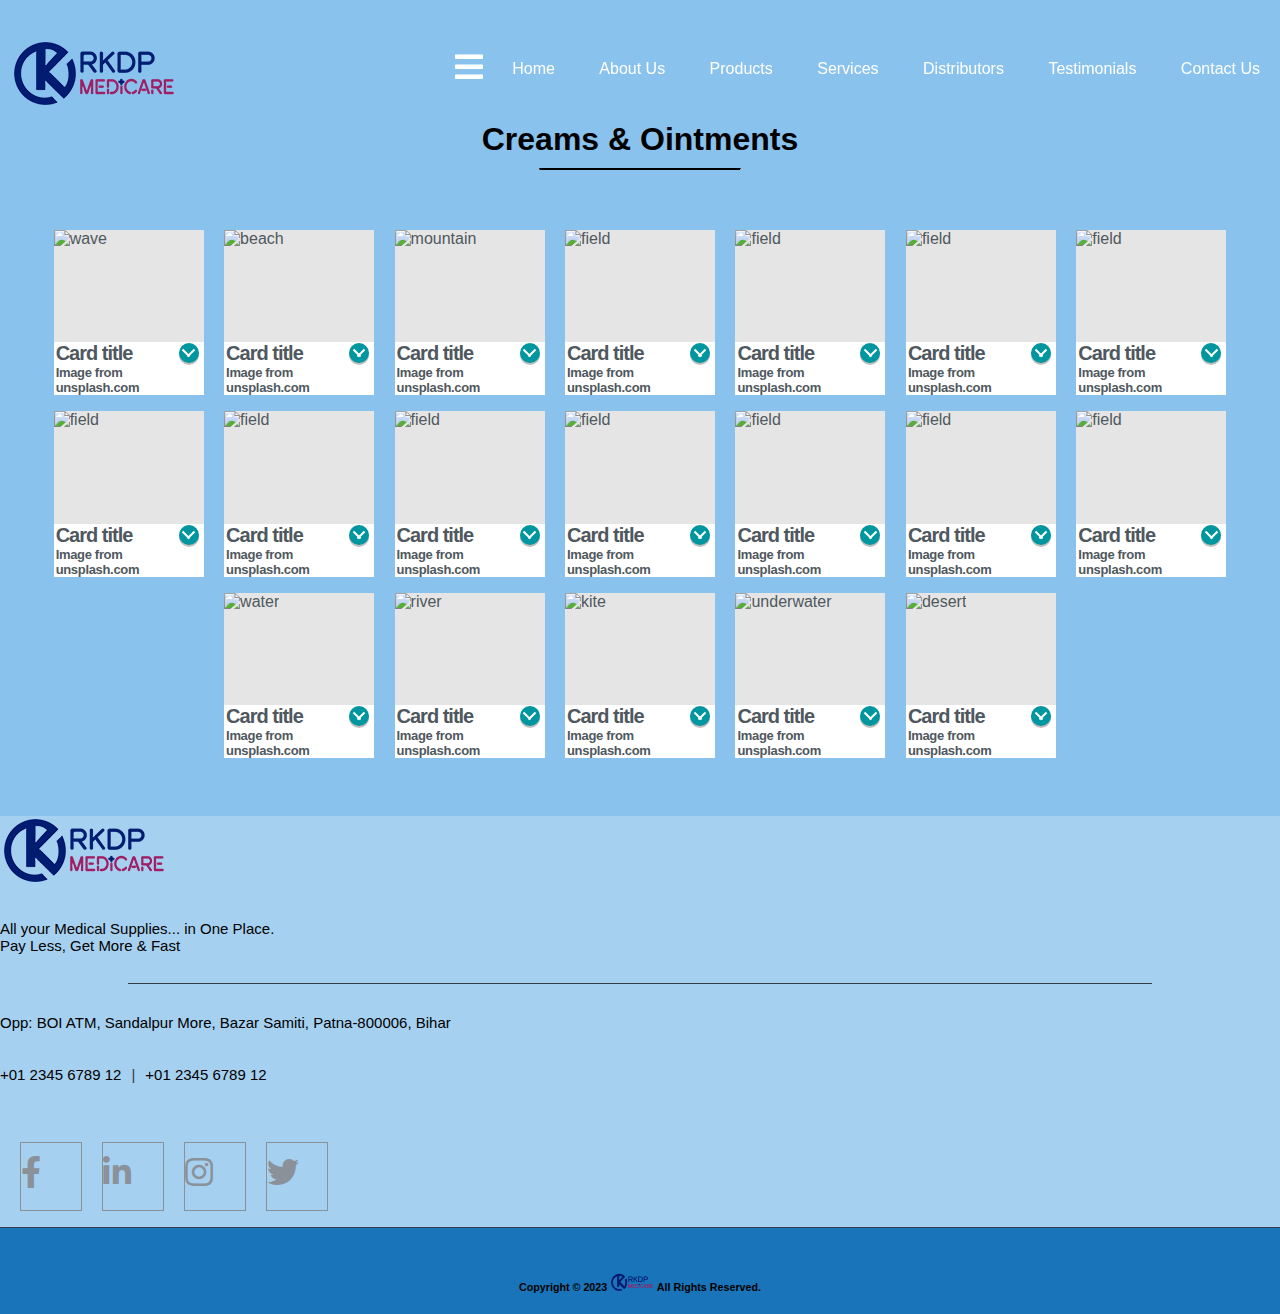
==== Creams&Ointments.html @ 4defd69e "Add files via upload" ====
<!DOCTYPE html>
<html lang="en">

<head>
    <meta charset="UTF-8">
    <meta http-equiv="X-UA-Compatible" content="IE=edge">
    <meta name="viewport" content="width=device-width, initial-scale=1.0">

    <link rel="shortcut icon" href="images/LOGO1.png" type="image/x-icon">
    <title>RKDP MediCare</title>
    <!-- for fontawesome icons -->
    <link rel="stylesheet" href="https://cdnjs.cloudflare.com/ajax/libs/font-awesome/5.15.4/css/all.min.css" />
    <!-- for bootstrap  -->
    <link href="https://cdn.jsdelivr.net/npm/bootstrap@5.0.2/dist/css/bootstrap.min.css" rel="stylesheet"
        integrity="sha384-EVSTQN3/azprG1Anm3QDgpJLIm9Nao0Yz1ztcQTwFspd3yD65VohhpuuCOmLASjC" crossorigin="anonymous">
    <script src="https://code.jquery.com/jquery-3.3.1.js"></script>
    <!-- main files  -->
    <link rel="stylesheet" href="css/style.css">
    <link rel="stylesheet" href="css/tab.css">
</head>

<body>

    <nav>
        <div class="social">
            <div>
                <!-- <ul class="social-icons">
                                    <a href="">
                                        <li><img src="icons/facebook.png" alt="facebook" srcset="" class="icon-size"></li>
                                    </a>
                                    <a href="">
                                        <li><img src="icons/linkedin.png" alt="linkedin" srcset="" class="icon-size"></li>
                                    </a>
                                    <a href="">
                                        <li><img src="icons/instagram.png" alt="instagram" srcset="" class="icon-size"></li>
                                    </a>
                                    <a href="">
                                        <li><img src="icons/twitter.png" alt="twitter" srcset="" class="icon-size"></li>
                                    </a>
                                    <a href="mailto:rohitkumarah369@gmail.com">
                                        <li><img src="icons/mail.png" alt="mail" srcset="" class="icon-size">
                                            <span> contact@mysite.com</span>
                                        </li>
                                    </a>
                                </ul> -->
            </div>

        </div>
        <div class="menu-icon">
            <!-- <span class="search-sys-mb"><input type="search" id="search-medicine-2" name="search-medicine"
                                    class="form-control search-text" placeholder="Search for meds" autocomplete="off" style="display: inline;
            " spellcheck="false"></span> -->
            <i class="fa fa-bars fa-2x ham"></i>
        </div>
        <div class="logo">
            <img src="images/logo.png">
        </div>
        <div>
            <ul class="social-icons update-si">

                <li class="nav-hide nav-home ham-drop formb">
                    <div class="dropdown">
                        <i class="fa fa-bars fa-2x"></i>
                        <div class="dropdown-content">
                            <a href="#">Health & Medical</a>
                            <a href="#">Chemicals</a>
                            <a href="#">Baby Care</a>
                            <a href="#">Packaging & Printing</a>
                            <a href="#">Hospital Furniture</a>
                            <a href="#">Seeds & Saplings</a>
                            <a href="#">See All Categories <span style="margin-left: 80px;">
                                    <strong>></strong></span> </a>
                        </div>
                    </div>
                </li>
                <!-- <a href="">
                                    <li><img src="icons/search-interface-symbol.png" alt="search" class="icon-size">
                                    </li>
                                </a>
                                <a href="">
                                    <li><img src="icons/heart.png" alt="search" class="icon-size"></li>
                                </a>
                                <a href="">
                                    <li><img src="icons/user.png" alt="search" class="icon-size"></li>
                                </a>
                                <a href="">
                                    <li><span>Log In</span></li>
                                </a>
                                <a href="">
                                    <li><span>Sign Up</span></li> -->
                </a>
            </ul>
        </div>
        <div class="menu">
            <ul class="navbar-item">

                <li class="nav-hide nav-home ham-drop forlg" style="line-height: 30px;">
                    <div class="dropdown">
                        <i class="fa fa-bars fa-2x"></i>
                        <div class="dropdown-content">
                            <a href="#">Health & Medical</a>
                            <a href="#">Chemicals</a>
                            <a href="#">Baby Care</a>
                            <a href="#">Packaging & Printing</a>
                            <a href="#">Hospital Furniture</a>
                            <a href="#">Seeds & Saplings</a>
                            <a href="#">See All Categories <span style="margin-left: 80px;">
                                    <strong>></strong></span> </a>
                        </div>
                    </div>
                </li>
                <li><a href="index.html">Home</a></li>
                <li><a href="index.html#about">About Us</a></li>
                <li><a href="index.html#Categories">Products</a></li>
                <li><a href="index.html#service-content1">Services</a></li>
                <li><a href="index.html#distributer-section">Distributors</a></li>
                <li><a href="index.html#testim">Testimonials</a></li>
                <li><a href="index.html#contact">Contact Us</a></li>
            </ul>
        </div>
    </nav>
    <h1 class="headbar" style="font-weight: 600;">Creams & Ointments
        <hr>
    </h1>
    <section>
        <div class="cards">

            <div class="card">
                <div class="card__image-holder">
                    <img class="card__image" src="https://source.unsplash.com/300x225/?wave" alt="wave" />
                </div>
                <div class="card-title">
                    <a href="#" class="toggle-info btn">
                        <span class="left"></span>
                        <span class="right"></span>
                    </a>
                    <h2>
                        Card title
                        <small>Image from unsplash.com</small>
                    </h2>
                </div>
                <div class="card-flap flap1">
                    <div class="card-description">
                        This grid is an attempt to make something nice that works on touch devices. Ignoring hover
                        states when
                        they're not available etc.
                    </div>
                    <div class="card-flap flap2">
                        <div class="card-actions">
                            <a href="#" class="btn">Read more</a>
                        </div>
                    </div>
                </div>
            </div>

            <div class="card">
                <div class="card__image-holder">
                    <img class="card__image" src="https://source.unsplash.com/300x225/?beach" alt="beach" />
                </div>
                <div class="card-title">
                    <a href="#" class="toggle-info btn">
                        <span class="left"></span>
                        <span class="right"></span>
                    </a>
                    <h2>
                        Card title
                        <small>Image from unsplash.com</small>
                    </h2>
                </div>
                <div class="card-flap flap1">
                    <div class="card-description">
                        This grid is an attempt to make something nice that works on touch devices. Ignoring hover
                        states when
                        they're not available etc.
                    </div>
                    <div class="card-flap flap2">
                        <div class="card-actions">
                            <a href="#" class="btn">Read more</a>
                        </div>
                    </div>
                </div>
            </div>

            <div class="card">
                <div class="card__image-holder">
                    <img class="card__image" src="https://source.unsplash.com/300x225/?mountain" alt="mountain" />
                </div>
                <div class="card-title">
                    <a href="#" class="toggle-info btn">
                        <span class="left"></span>
                        <span class="right"></span>
                    </a>
                    <h2>
                        Card title
                        <small>Image from unsplash.com</small>
                    </h2>
                </div>
                <div class="card-flap flap1">
                    <div class="card-description">
                        This grid is an attempt to make something nice that works on touch devices. Ignoring hover
                        states when
                        they're not available etc.
                    </div>
                    <div class="card-flap flap2">
                        <div class="card-actions">
                            <a href="#" class="btn">Read more</a>
                        </div>
                    </div>
                </div>
            </div>
            <div class="card">
                <div class="card__image-holder">
                    <img class="card__image" src="https://source.unsplash.com/300x225/?field" alt="field" />
                </div>
                <div class="card-title">
                    <a href="#" class="toggle-info btn">
                        <span class="left"></span>
                        <span class="right"></span>
                    </a>
                    <h2>
                        Card title
                        <small>Image from unsplash.com</small>
                    </h2>
                </div>
                <div class="card-flap flap1">
                    <div class="card-description">
                        This grid is an attempt to make something nice that works on touch devices. Ignoring hover
                        states when
                        they're not available etc.
                    </div>
                    <div class="card-flap flap2">
                        <div class="card-actions">
                            <a href="#" class="btn">Read more</a>
                        </div>
                    </div>
                </div>
            </div>
            <div class="card">
                <div class="card__image-holder">
                    <img class="card__image" src="https://source.unsplash.com/300x225/?field" alt="field" />
                </div>
                <div class="card-title">
                    <a href="#" class="toggle-info btn">
                        <span class="left"></span>
                        <span class="right"></span>
                    </a>
                    <h2>
                        Card title
                        <small>Image from unsplash.com</small>
                    </h2>
                </div>
                <div class="card-flap flap1">
                    <div class="card-description">
                        This grid is an attempt to make something nice that works on touch devices. Ignoring hover
                        states when
                        they're not available etc.
                    </div>
                    <div class="card-flap flap2">
                        <div class="card-actions">
                            <a href="#" class="btn">Read more</a>
                        </div>
                    </div>
                </div>
            </div>
            <div class="card">
                <div class="card__image-holder">
                    <img class="card__image" src="https://source.unsplash.com/300x225/?field" alt="field" />
                </div>
                <div class="card-title">
                    <a href="#" class="toggle-info btn">
                        <span class="left"></span>
                        <span class="right"></span>
                    </a>
                    <h2>
                        Card title
                        <small>Image from unsplash.com</small>
                    </h2>
                </div>
                <div class="card-flap flap1">
                    <div class="card-description">
                        This grid is an attempt to make something nice that works on touch devices. Ignoring hover
                        states when
                        they're not available etc.
                    </div>
                    <div class="card-flap flap2">
                        <div class="card-actions">
                            <a href="#" class="btn">Read more</a>
                        </div>
                    </div>
                </div>
            </div>
            <div class="card">
                <div class="card__image-holder">
                    <img class="card__image" src="https://source.unsplash.com/300x225/?field" alt="field" />
                </div>
                <div class="card-title">
                    <a href="#" class="toggle-info btn">
                        <span class="left"></span>
                        <span class="right"></span>
                    </a>
                    <h2>
                        Card title
                        <small>Image from unsplash.com</small>
                    </h2>
                </div>
                <div class="card-flap flap1">
                    <div class="card-description">
                        This grid is an attempt to make something nice that works on touch devices. Ignoring hover
                        states when
                        they're not available etc.
                    </div>
                    <div class="card-flap flap2">
                        <div class="card-actions">
                            <a href="#" class="btn">Read more</a>
                        </div>
                    </div>
                </div>
            </div>
            <div class="card">
                <div class="card__image-holder">
                    <img class="card__image" src="https://source.unsplash.com/300x225/?field" alt="field" />
                </div>
                <div class="card-title">
                    <a href="#" class="toggle-info btn">
                        <span class="left"></span>
                        <span class="right"></span>
                    </a>
                    <h2>
                        Card title
                        <small>Image from unsplash.com</small>
                    </h2>
                </div>
                <div class="card-flap flap1">
                    <div class="card-description">
                        This grid is an attempt to make something nice that works on touch devices. Ignoring hover
                        states when
                        they're not available etc.
                    </div>
                    <div class="card-flap flap2">
                        <div class="card-actions">
                            <a href="#" class="btn">Read more</a>
                        </div>
                    </div>
                </div>
            </div>
            <div class="card">
                <div class="card__image-holder">
                    <img class="card__image" src="https://source.unsplash.com/300x225/?field" alt="field" />
                </div>
                <div class="card-title">
                    <a href="#" class="toggle-info btn">
                        <span class="left"></span>
                        <span class="right"></span>
                    </a>
                    <h2>
                        Card title
                        <small>Image from unsplash.com</small>
                    </h2>
                </div>
                <div class="card-flap flap1">
                    <div class="card-description">
                        This grid is an attempt to make something nice that works on touch devices. Ignoring hover
                        states when
                        they're not available etc.
                    </div>
                    <div class="card-flap flap2">
                        <div class="card-actions">
                            <a href="#" class="btn">Read more</a>
                        </div>
                    </div>
                </div>
            </div>
            <div class="card">
                <div class="card__image-holder">
                    <img class="card__image" src="https://source.unsplash.com/300x225/?field" alt="field" />
                </div>
                <div class="card-title">
                    <a href="#" class="toggle-info btn">
                        <span class="left"></span>
                        <span class="right"></span>
                    </a>
                    <h2>
                        Card title
                        <small>Image from unsplash.com</small>
                    </h2>
                </div>
                <div class="card-flap flap1">
                    <div class="card-description">
                        This grid is an attempt to make something nice that works on touch devices. Ignoring hover
                        states when
                        they're not available etc.
                    </div>
                    <div class="card-flap flap2">
                        <div class="card-actions">
                            <a href="#" class="btn">Read more</a>
                        </div>
                    </div>
                </div>
            </div>
            <div class="card">
                <div class="card__image-holder">
                    <img class="card__image" src="https://source.unsplash.com/300x225/?field" alt="field" />
                </div>
                <div class="card-title">
                    <a href="#" class="toggle-info btn">
                        <span class="left"></span>
                        <span class="right"></span>
                    </a>
                    <h2>
                        Card title
                        <small>Image from unsplash.com</small>
                    </h2>
                </div>
                <div class="card-flap flap1">
                    <div class="card-description">
                        This grid is an attempt to make something nice that works on touch devices. Ignoring hover
                        states when
                        they're not available etc.
                    </div>
                    <div class="card-flap flap2">
                        <div class="card-actions">
                            <a href="#" class="btn">Read more</a>
                        </div>
                    </div>
                </div>
            </div>
            <div class="card">
                <div class="card__image-holder">
                    <img class="card__image" src="https://source.unsplash.com/300x225/?field" alt="field" />
                </div>
                <div class="card-title">
                    <a href="#" class="toggle-info btn">
                        <span class="left"></span>
                        <span class="right"></span>
                    </a>
                    <h2>
                        Card title
                        <small>Image from unsplash.com</small>
                    </h2>
                </div>
                <div class="card-flap flap1">
                    <div class="card-description">
                        This grid is an attempt to make something nice that works on touch devices. Ignoring hover
                        states when
                        they're not available etc.
                    </div>
                    <div class="card-flap flap2">
                        <div class="card-actions">
                            <a href="#" class="btn">Read more</a>
                        </div>
                    </div>
                </div>
            </div>
            <div class="card">
                <div class="card__image-holder">
                    <img class="card__image" src="https://source.unsplash.com/300x225/?field" alt="field" />
                </div>
                <div class="card-title">
                    <a href="#" class="toggle-info btn">
                        <span class="left"></span>
                        <span class="right"></span>
                    </a>
                    <h2>
                        Card title
                        <small>Image from unsplash.com</small>
                    </h2>
                </div>
                <div class="card-flap flap1">
                    <div class="card-description">
                        This grid is an attempt to make something nice that works on touch devices. Ignoring hover
                        states when
                        they're not available etc.
                    </div>
                    <div class="card-flap flap2">
                        <div class="card-actions">
                            <a href="#" class="btn">Read more</a>
                        </div>
                    </div>
                </div>
            </div>
            <div class="card">
                <div class="card__image-holder">
                    <img class="card__image" src="https://source.unsplash.com/300x225/?field" alt="field" />
                </div>
                <div class="card-title">
                    <a href="#" class="toggle-info btn">
                        <span class="left"></span>
                        <span class="right"></span>
                    </a>
                    <h2>
                        Card title
                        <small>Image from unsplash.com</small>
                    </h2>
                </div>
                <div class="card-flap flap1">
                    <div class="card-description">
                        This grid is an attempt to make something nice that works on touch devices. Ignoring hover
                        states when
                        they're not available etc.
                    </div>
                    <div class="card-flap flap2">
                        <div class="card-actions">
                            <a href="#" class="btn">Read more</a>
                        </div>
                    </div>
                </div>
            </div>

            <div class="card">
                <div class="card__image-holder">
                    <img class="card__image" src="https://source.unsplash.com/300x225/?water" alt="water" />
                </div>
                <div class="card-title">
                    <a href="#" class="toggle-info btn">
                        <span class="left"></span>
                        <span class="right"></span>
                    </a>
                    <h2>
                        Card title
                        <small>Image from unsplash.com</small>
                    </h2>
                </div>
                <div class="card-flap flap1">
                    <div class="card-description">
                        This grid is an attempt to make something nice that works on touch devices. Ignoring hover
                        states when
                        they're not available etc.
                    </div>
                    <div class="card-flap flap2">
                        <div class="card-actions">
                            <a href="#" class="btn">Read more</a>
                        </div>
                    </div>
                </div>
            </div>

            <div class="card">
                <div class="card__image-holder">
                    <img class="card__image" src="https://source.unsplash.com/300x225/?river" alt="river" />
                </div>
                <div class="card-title">
                    <a href="#" class="toggle-info btn">
                        <span class="left"></span>
                        <span class="right"></span>
                    </a>
                    <h2>
                        Card title
                        <small>Image from unsplash.com</small>
                    </h2>
                </div>
                <div class="card-flap flap1">
                    <div class="card-description">
                        This grid is an attempt to make something nice that works on touch devices. Ignoring hover
                        states when
                        they're not available etc.
                    </div>
                    <div class="card-flap flap2">
                        <div class="card-actions">
                            <a href="#" class="btn">Read more</a>
                        </div>
                    </div>
                </div>
            </div>

            <div class="card">
                <div class="card__image-holder">
                    <img class="card__image" src="https://source.unsplash.com/300x225/?kite" alt="kite" />
                </div>
                <div class="card-title">
                    <a href="#" class="toggle-info btn">
                        <span class="left"></span>
                        <span class="right"></span>
                    </a>
                    <h2>
                        Card title
                        <small>Image from unsplash.com</small>
                    </h2>
                </div>
                <div class="card-flap flap1">
                    <div class="card-description">
                        This grid is an attempt to make something nice that works on touch devices. Ignoring hover
                        states when
                        they're not available etc.
                    </div>
                    <div class="card-flap flap2">
                        <div class="card-actions">
                            <a href="#" class="btn">Read more</a>
                        </div>
                    </div>
                </div>
            </div>

            <div class="card">
                <div class="card__image-holder">
                    <img class="card__image" src="https://source.unsplash.com/300x225/?underwater" alt="underwater" />
                </div>
                <div class="card-title">
                    <a href="#" class="toggle-info btn">
                        <span class="left"></span>
                        <span class="right"></span>
                    </a>
                    <h2>
                        Card title
                        <small>Image from unsplash.com</small>
                    </h2>
                </div>
                <div class="card-flap flap1">
                    <div class="card-description">
                        This grid is an attempt to make something nice that works on touch devices. Ignoring hover
                        states when
                        they're not available etc.
                    </div>
                    <div class="card-flap flap2">
                        <div class="card-actions">
                            <a href="#" class="btn">Read more</a>
                        </div>
                    </div>
                </div>
            </div>

            <div class="card">
                <div class="card__image-holder">
                    <img class="card__image" src="https://source.unsplash.com/300x225/?desert" alt="desert" />
                </div>
                <div class="card-title">
                    <a href="#" class="toggle-info btn">
                        <span class="left"></span>
                        <span class="right"></span>
                    </a>
                    <h2>
                        Card title
                        <small>Image from unsplash.com</small>
                    </h2>
                </div>
                <div class="card-flap flap1">
                    <div class="card-description">
                        This grid is an attempt to make something nice that works on touch devices. Ignoring hover
                        states when
                        they're not available etc.
                    </div>
                    <div class="card-flap flap2">
                        <div class="card-actions">
                            <a href="#" class="btn">Read more</a>
                        </div>
                    </div>
                </div>
            </div>

        </div>

    </section>
    <!-- footer start  -->
    <section class="footer-part" style="background-color: #1a74b9;">
        <section class="contact-area" id="contact">
            <div class="container">
                <div class="row">
                    <div class="col-lg-6 offset-lg-3">
                        <div class="contact-content text-center">
                            <a href="#"><img src="images/logo.png" alt="logo"></a>
                            <p style="font-weight: 500; color: #000;">All your Medical Supplies... in
                                One Place. <br>Pay
                                Less, Get More & Fast
                            </p>
                            <div class="hr"></div>
                            <h6>Opp: BOI ATM, Sandalpur More, Bazar Samiti, Patna-800006, Bihar</h6>
                            <h6>+01 2345 6789 12<span>|</span>+01 2345 6789 12</h6>

                            <div class="contact-social">
                                <ul>
                                    <li><a class="hover-target" href="" style="margin-left: 0;"><i
                                                class="fab fa-facebook-f fa-2x"></i></a></li>
                                    <li><a class="hover-target" href=""><i class="fab fa-linkedin-in fa-2x"></i></a>
                                    </li>
                                    <li><a class="hover-target" href=""><i class="fab fa-instagram fa-2x"></i></a></li>
                                    <li><a class="hover-target" href="" style="margin-right: 0;"><i
                                                class="fab fa-twitter fa-2x"></i></a></li>
                                </ul>
                            </div>
                        </div>
                    </div>
                </div>
            </div>
        </section>
        <!-- =============== Contact Area End ====================-->
        <!-- =============== Footer Area Start ====================-->
        <footer>
            <h6>Copyright &copy; 2023 <img src="images/logo.png" alt="logo"> All Rights Reserved.
            </h6>
        </footer>
    </section>
    <!-- footer end  -->
    <script src="javascript/tab.js"></script>
    <script src="javascript/app.js"></script>
</body>

</html>
---- css/style.css ----
body,
header,
html {
    width: 100%
}

body,
html,
nav ul {
    padding: 0;
    margin: 0
}

::selection {
    background: #1B48A3;
    color: white;
}

a:hover,
nav ul li a {
    transition-duration: .5s
}

.btn-11:hover,
.dropdown-content a,
a,
nav ul li a {
    text-decoration: none;
    color: black;
}

nav ul,
ul {
    list-style: none
}

.menu-icon,
input.search-text {
    box-sizing: border-box;
    cursor: pointer
}

.custom-btn,
.menu-icon,
.testim .arrow,
.testim .arrow:before,
input.search-text {
    cursor: pointer
}

.search-text #check,
a:hover {
    color: #151e3f
}

.btn-11,
.map,
.media,
.search-card,
.testim .cont {
    overflow: hidden
}

body {
    font-family: "Helvetica Neue", sans-serif;
}

header {
    height: 100vh;
    background: url(https://me-rohit-harsh.github.io/meds/images/homepage1.jpg) 50% 50%/cover no-repeat
}

p {
    color: #000;
}

.content {
    width: 94%;
    margin: 4em auto;
    font-size: 20px;
    line-height: 30px;
    text-align: justify
}

.logo,
.logo img {
    line-height: 60px;
    float: left;
    position: fixed
}

.menu-icon,
nav ul {
    background: rgba(0, 0, 0, 0);
    text-align: right;
    color: #fff
}

.logo img {
    margin: 10px;
    margin-top: 18px;
}

nav {
    position: fixed;
    width: 100%;
    line-height: 40px;
    z-index: 10
}

nav ul {
    transition: 0.3s
}



.search li,
nav ul li {
    display: inline-block
}

nav ul li a {
    padding: 5px 20px;
    color: #fff;
    font-size: 16px;
}

.menu-icon {
    width: 100%;
    padding: 20px;
    display: none
}

.dropdown-content {
    display: none;
    position: absolute;
    right: 0;
    border-radius: 5px 0 5px 5px
}

.fa-bars {
    padding: 5px
}

.ham-drop:hover .fa-bars {
    background-color: #fff;
    color: #000;
    border-radius: 5px 5px 0 0
}

.dropdown {
    position: relative;
    display: inline-block;
    top: 5px
}

.dropdown:hover .dropdown-content {
    display: block;
    background-color: #fff;
    width: 200px
}

.dropdown-content a {
    color: #000;
    padding: 0 0 0 10px;
    display: block;
    line-height: 40px;
    font-weight: 500;
    text-align: left
}

.dropdown p:hover {
    background-color: #ffffff;
    padding: 2px;
    border-radius: 5px 5px 0 0;
}

#webCifar,
.aboutus .right p,
.contact-info,
.container-heading,
.frame,
.headbar,
.heading,
.search-card,
.search-item ul,
.testim .cont>div,
.testim .dots,
footer h6 {
    text-align: center;
}

.search-item {
    margin-top: 30px;
}

.dropdown-content a:hover {
    background-color: #f1f1f1
}

.social {
    display: flex;
    justify-content: space-between
}

.anglefa {
    rotate: 260deg;
}

.icon-size {
    width: 20px
}

.social-icons span {
    font-size: 11px;
    /* color: #000; */
    font-weight: 550;
}

.frame {
    width: 90%;
    margin: 40px auto
}

button {
    margin: 20px
}

.custom-btn {
    height: 45px;
    color: #fff;
    border-radius: 5%;
    padding: 10px 25px;
    font-family: Lato, sans-serif;
    font-weight: 500;
    background: 0 0;
    transition: .3s;
    position: relative;
    display: inline-block;
    box-shadow: inset 2px 2px 2px 0 rgba(255, 255, 255, .5), 7px 7px 20px 0 rgba(0, 0, 0, .1), 4px 4px 5px 0 rgba(0, 0, 0, .1);
    outline: 0
}

#articles h2,
.comma,
.title {
    font-weight: 700
}

.btn-11:before,
.heading {
    position: absolute;
    left: 0
}

.btn-11 {
    border: none;
    background: #fb2175;
    background: linear-gradient(0deg, #e71a33 0, #e75062 100%);
    color: #fff
}

.btn-11:hover {
    color: #fff;
    opacity: .7
}

.btn-11:before {
    content: '';
    display: inline-block;
    top: -180px;
    width: 30px;
    height: 100%;
    background-color: #fff;
    animation: 3s ease-in-out infinite shiny-btn1
}

.btn-11:active {
    box-shadow: 4px 4px 6px 0 rgba(255, 255, 255, .3), -4px -4px 6px 0 rgba(116, 125, 136, .2), inset -4px -4px 6px 0 rgba(255, 255, 255, .2), inset 4px 4px 6px 0 rgba(0, 0, 0, .2)
}

@-webkit-keyframes shiny-btn1 {
    0% {
        -webkit-transform: scale(0) rotate(45deg);
        opacity: 0
    }

    80% {
        -webkit-transform: scale(0) rotate(45deg);
        opacity: .5
    }

    81% {
        -webkit-transform: scale(4) rotate(45deg);
        opacity: 1
    }

    100% {
        -webkit-transform: scale(50) rotate(45deg);
        opacity: 0
    }
}

.heading {
    color: #000;
    margin: 0 auto;
    top: 47%;
    -ms-transform: translateY(-50%);
    transform: translateY(-50%);
    right: 0
}

.container-heading {
    height: 100vh;
    position: relative
}

@media(max-width:806px) {

    .logo img,
    nav.black .logo img {
        margin-top: 13px;
        height: 55px
    }



    .logo {
        position: fixed;
        top: 0
    }

    nav.black .logo img {
        transition-duration: 1s
    }


    nav.black {
        background: #89C2ED;
    }

    nav ul {
        background-color: #89C2ED;
        max-height: 0;
        overflow: hidden;
    }

    .showing {
        max-height: 34em;
        overflow: visible;

    }

    nav ul li {
        box-sizing: border-box;
        width: 100%;
        text-align: center
    }

    .menu-icon {
        display: block
    }
}

.title {
    font-family: Mina, sans-serif;
    font-size: 2em;
    color: #0093d5;
    margin: 35px 0;
    white-space: nowrap
}

.custom-card {
    position: relative;
    margin-bottom: -3px;
    box-shadow: 0 6px 38px 0 rgba(0, 0, 0, .085);
    will-change: box-shadow;
    transition: box-shadow .3s
}

.card-cover {
    margin: 10px
}


.custom-card:hover {
    box-shadow: 0 13px 38px 0 rgba(0, 0, 0, .15)
}

#Categories .flex-md-row {
    margin-top: 60px;
}



.custom-card .card-body {
    padding-top: 65px;
    text-align: center
}

.custom-card .card-cover {
    position: relative;
}

.custom-card .card-cover:before {
    content: "";
    position: absolute;
    top: 0;
    left: 0;
    width: 100%;
    height: 100%
}

.custom-card .circle-image {
    position: absolute;
    background: center center/cover no-repeat none;
    width: 130px;
    height: 130px;
    bottom: -60px;
    left: 50%;
    transform: translateX(-50%);
    border-radius: 50%
}

.custom-card .circle-image:before {
    content: "";
    position: absolute;
    top: 50%;
    left: 50%;
    transform: translate(-50%, -50%);
    box-shadow: inset 0 0 0 6px #fff;
    width: calc(100% + 10px);
    height: calc(100% + 10px);
    border-radius: 50%
}

#articles {
    background-color: #a6d0f0;
    padding-bottom: 5rem
}

[class*=owl-nav]:hover {
    background: 0 0;
    color: #fff;
    text-decoration: none
}

.article-main {
    padding-top: 38%;
    padding-left: 20px;
    padding-bottom: 20px
}

.article-main p {
    margin-bottom: 4px;
    color: #fff
}

.card-text,
.contact-info-text p,
footer h6 {
    margin-bottom: 0
}

.side-img img {
    border-radius: 5%
}

.card-text {
    color: #000;
    font-size: 18px !important
}

.article-main h2 {
    margin-right: 40%;
    color: #fff;
    font-size: 32px
}

.owl-carousel .owl-item img {
    display: block;
    width: 100%;
    border-radius: 10px 10px 0 0
}

.owl-next,
.owl-prev {
    width: 0;
    position: absolute;
    top: 40%;
    display: block !important;
    border: 0 solid #000
}

.owl-prev {
    margin-left: -20px;
    left: -3%
}

.owl-next {
    right: .4%
}

.owl-next i,
.owl-prev i {
    transform: scale(1, 2);
    color: #ccc
}

.owl-nav i {
    color: #fff !important;
    background: #07557a;
    padding: 0;
    border-radius: 50%;
    height: 22px;
    width: 40px;
    font-size: 23px
}

#articles h2 {
    font-size: 38px
}



.aboutus .left,
.aboutus .right {
    width: 50%;
    display: inline-block
}

.aboutus {
    padding: 5% 0;
    width: 100%;
    height: auto;
    background-color: #fff
}

.aboutus .right {
    padding-bottom: 3%
}

.aboutus .left {
    float: left;
    padding: 20px 20px 20px 5%
}

.testim .arrow,
.testim .dots {
    display: block;
    position: absolute
}

.aboutus .left img {
    width: 100%;
    border-radius: 5%
}

.headbar {
    padding: 30px 0;
    color: #015d88;
    position: relative
}

hr {
    width: 200px;
    border-top: 2px solid #000;
    border-bottom: none;
    margin: 10px auto auto
}

.aboutus .right p {
    font-size: 1rem;
    margin: 0 40px;
    width: 90%;
}

@media(max-width:1200px) {
    .aboutus .right p {
        font-size: .8rem;
        margin: 20px auto
    }
}

@media(max-width:992px) {

    .aboutus .left,
    .aboutus .right {
        width: 100%
    }
}

.testim {
    background-color: #a6d0f0
}

.testim .wrap {
    position: relative;
    width: 100%;
    max-width: 1020px;
    /* padding: 40px 20px; */
    margin: auto
}

.testim .arrow {
    color: #eee;
    font-size: 2em;
    top: 50%;
    -webkit-transform: translateY(-50%);
    -ms-transform: translateY(-50%);
    -moz-transform: translateY(-50%);
    -o-transform: translateY(-50%);
    transform: translateY(-50%);
    -webkit-transition: .3s ease-in-out;
    -ms-transition: .3s ease-in-out;
    -moz-transition: .3s ease-in-out;
    -o-transition: .3s ease-in-out;
    transition: .3s ease-in-out;
    padding: 5px;
    z-index: 2
}

.testim .arrow:hover {
    color: #e71a33
}

.testim .arrow.left {
    left: 10px
}

.testim .arrow.right {
    right: 10px
}

.testim .dots {
    width: 100%;
    bottom: 30px;
    left: 0;
    z-index: 2;
    height: 12px
}

.testim .dots .dot {
    list-style-type: none;
    display: inline-block;
    width: 12px;
    height: 12px;
    border-radius: 50%;
    border: 1px solid #eee;
    margin: 0 10px;
    cursor: pointer;
    -webkit-transition: .5s ease-in-out;
    -ms-transition: .5s ease-in-out;
    -moz-transition: .5s ease-in-out;
    -o-transition: .5s ease-in-out;
    transition: .5s ease-in-out;
    position: relative
}

.testim .dots .dot.active,
.testim .dots .dot:hover {
    background: #e71a33;
    border-color: #e71a33
}

.testim .dots .dot.active {
    -webkit-animation: .5s ease-in-out forwards testim-scale;
    -moz-animation: .5s ease-in-out forwards testim-scale;
    -ms-animation: testim-scale .5s ease-in-out forwards;
    -o-animation: .5s ease-in-out forwards testim-scale;
    animation: .5s ease-in-out forwards testim-scale
}

.testim .cont {
    position: relative
}

.testim .cont>div {
    position: absolute;
    top: 0;
    left: 0;
    padding: 0 0 70px;
    opacity: 0
}

.testim .cont>div.inactive {
    opacity: 1
}

.testim .cont>div.active {
    position: relative;
    opacity: 1
}

.testim .cont div .img img {
    display: block;
    width: 100px;
    height: 100px;
    margin: auto;
    border-radius: 50%
}

.testim .cont div h2 {
    color: #000;
    font-size: 1em;
    margin: 15px 0;
    font-weight: 600
}

.comma {
    font-size: xx-large;
    color: #000
}

.testim .cont div p {
    font-size: 1em;
    color: #015d88;
    width: 80%;
    margin: auto
}

.testim .cont div.active .img img {
    -webkit-animation: .5s ease-in-out forwards testim-show;
    -moz-animation: .5s ease-in-out forwards testim-show;
    -ms-animation: testim-show .5s ease-in-out forwards;
    -o-animation: .5s ease-in-out forwards testim-show;
    animation: .5s ease-in-out forwards testim-show
}

.testim .cont div.active h2 {
    -webkit-animation: .4s ease-in-out forwards testim-content-in;
    -moz-animation: .4s ease-in-out forwards testim-content-in;
    -ms-animation: testim-content-in .4s ease-in-out forwards;
    -o-animation: .4s ease-in-out forwards testim-content-in;
    animation: .4s ease-in-out forwards testim-content-in
}

.testim .cont div.active p {
    -webkit-animation: .5s ease-in-out forwards testim-content-in;
    -moz-animation: .5s ease-in-out forwards testim-content-in;
    -ms-animation: testim-content-in .5s ease-in-out forwards;
    -o-animation: .5s ease-in-out forwards testim-content-in;
    animation: .5s ease-in-out forwards testim-content-in
}

.testim .cont div.inactive .img img {
    -webkit-animation: .5s ease-in-out forwards testim-hide;
    -moz-animation: .5s ease-in-out forwards testim-hide;
    -ms-animation: testim-hide .5s ease-in-out forwards;
    -o-animation: .5s ease-in-out forwards testim-hide;
    animation: .5s ease-in-out forwards testim-hide
}

.testim .cont div.inactive h2 {
    -webkit-animation: .4s ease-in-out forwards testim-content-out;
    -moz-animation: .4s ease-in-out forwards testim-content-out;
    -ms-animation: testim-content-out .4s ease-in-out forwards;
    -o-animation: .4s ease-in-out forwards testim-content-out;
    animation: .4s ease-in-out forwards testim-content-out
}

.testim .cont div.inactive p {
    -webkit-animation: .5s ease-in-out forwards testim-content-out;
    -moz-animation: .5s ease-in-out forwards testim-content-out;
    -ms-animation: testim-content-out .5s ease-in-out forwards;
    -o-animation: .5s ease-in-out forwards testim-content-out;
    animation: .5s ease-in-out forwards testim-content-out
}

@-webkit-keyframes testim-scale {
    0% {
        -webkit-box-shadow: 0 0 0 0 #eee;
        box-shadow: 0 0 0 0 #eee
    }

    35% {
        -webkit-box-shadow: 0 0 10px 5px #eee;
        box-shadow: 0 0 10px 5px #eee
    }

    70% {
        -webkit-box-shadow: 0 0 10px 5px #e71a33;
        box-shadow: 0 0 10px 5px #e71a33
    }

    100% {
        -webkit-box-shadow: 0 0 0 0 #e71a33;
        box-shadow: 0 0 0 0 #e71a33
    }
}

@-moz-keyframes testim-scale {
    0% {
        -moz-box-shadow: 0 0 0 0 #eee;
        box-shadow: 0 0 0 0 #eee
    }

    35% {
        -moz-box-shadow: 0 0 10px 5px #eee;
        box-shadow: 0 0 10px 5px #eee
    }

    70% {
        -moz-box-shadow: 0 0 10px 5px #e71a33;
        box-shadow: 0 0 10px 5px #e71a33
    }

    100% {
        -moz-box-shadow: 0 0 0 0 #e71a33;
        box-shadow: 0 0 0 0 #e71a33
    }
}

@-ms-keyframes testim-scale {
    0% {
        -ms-box-shadow: 0 0 0 0 #eee;
        box-shadow: 0 0 0 0 #eee
    }

    35% {
        -ms-box-shadow: 0 0 10px 5px #eee;
        box-shadow: 0 0 10px 5px #eee
    }

    70% {
        -ms-box-shadow: 0 0 10px 5px #e71a33;
        box-shadow: 0 0 10px 5px #e71a33
    }

    100% {
        -ms-box-shadow: 0 0 0 0 #e71a33;
        box-shadow: 0 0 0 0 #e71a33
    }
}

@-o-keyframes testim-scale {
    0% {
        -o-box-shadow: 0 0 0 0 #eee;
        box-shadow: 0 0 0 0 #eee
    }

    35% {
        -o-box-shadow: 0 0 10px 5px #eee;
        box-shadow: 0 0 10px 5px #eee
    }

    70% {
        -o-box-shadow: 0 0 10px 5px #e71a33;
        box-shadow: 0 0 10px 5px #e71a33
    }

    100% {
        -o-box-shadow: 0 0 0 0 #e71a33;
        box-shadow: 0 0 0 0 #e71a33
    }
}

@keyframes testim-scale {
    0% {
        box-shadow: 0 0 0 0 #eee
    }

    35% {
        box-shadow: 0 0 10px 5px #eee
    }

    70% {
        box-shadow: 0 0 10px 5px #e71a33
    }

    100% {
        box-shadow: 0 0 0 0 #e71a33
    }
}

@-webkit-keyframes testim-content-in {
    from {
        opacity: 0;
        -webkit-transform: translateY(100%);
        transform: translateY(100%)
    }

    to {
        opacity: 1;
        -webkit-transform: translateY(0);
        transform: translateY(0)
    }
}

@-moz-keyframes testim-content-in {
    from {
        opacity: 0;
        -moz-transform: translateY(100%);
        transform: translateY(100%)
    }

    to {
        opacity: 1;
        -moz-transform: translateY(0);
        transform: translateY(0)
    }
}

@-ms-keyframes testim-content-in {
    from {
        opacity: 0;
        -ms-transform: translateY(100%);
        transform: translateY(100%)
    }

    to {
        opacity: 1;
        -ms-transform: translateY(0);
        transform: translateY(0)
    }
}

@-o-keyframes testim-content-in {
    from {
        opacity: 0;
        -o-transform: translateY(100%);
        transform: translateY(100%)
    }

    to {
        opacity: 1;
        -o-transform: translateY(0);
        transform: translateY(0)
    }
}

@keyframes testim-content-in {
    from {
        opacity: 0;
        transform: translateY(100%)
    }

    to {
        opacity: 1;
        transform: translateY(0)
    }
}

@-webkit-keyframes testim-content-out {
    from {
        opacity: 1;
        -webkit-transform: translateY(0);
        transform: translateY(0)
    }

    to {
        opacity: 0;
        -webkit-transform: translateY(-100%);
        transform: translateY(-100%)
    }
}

@-moz-keyframes testim-content-out {
    from {
        opacity: 1;
        -moz-transform: translateY(0);
        transform: translateY(0)
    }

    to {
        opacity: 0;
        -moz-transform: translateY(-100%);
        transform: translateY(-100%)
    }
}

@-ms-keyframes testim-content-out {
    from {
        opacity: 1;
        -ms-transform: translateY(0);
        transform: translateY(0)
    }

    to {
        opacity: 0;
        -ms-transform: translateY(-100%);
        transform: translateY(-100%)
    }
}

@-o-keyframes testim-content-out {
    from {
        opacity: 1;
        -o-transform: translateY(0);
        transform: translateY(0)
    }

    to {
        opacity: 0;
        transform: translateY(-100%)
    }
}

@keyframes testim-content-out {
    from {
        opacity: 1;
        transform: translateY(0)
    }

    to {
        opacity: 0;
        transform: translateY(-100%)
    }
}

@-webkit-keyframes testim-show {
    from {
        opacity: 0;
        -webkit-transform: scale(0);
        transform: scale(0)
    }

    to {
        opacity: 1;
        -webkit-transform: scale(1);
        transform: scale(1)
    }
}

@-moz-keyframes testim-show {
    from {
        opacity: 0;
        -moz-transform: scale(0);
        transform: scale(0)
    }

    to {
        opacity: 1;
        -moz-transform: scale(1);
        transform: scale(1)
    }
}

@-ms-keyframes testim-show {
    from {
        opacity: 0;
        -ms-transform: scale(0);
        transform: scale(0)
    }

    to {
        opacity: 1;
        -ms-transform: scale(1);
        transform: scale(1)
    }
}

@-o-keyframes testim-show {
    from {
        opacity: 0;
        -o-transform: scale(0);
        transform: scale(0)
    }

    to {
        opacity: 1;
        -o-transform: scale(1);
        transform: scale(1)
    }
}

@keyframes testim-show {
    from {
        opacity: 0;
        transform: scale(0)
    }

    to {
        opacity: 1;
        transform: scale(1)
    }
}

@-webkit-keyframes testim-hide {
    from {
        opacity: 1;
        -webkit-transform: scale(1);
        transform: scale(1)
    }

    to {
        opacity: 0;
        -webkit-transform: scale(0);
        transform: scale(0)
    }
}

@-moz-keyframes testim-hide {
    from {
        opacity: 1;
        -moz-transform: scale(1);
        transform: scale(1)
    }

    to {
        opacity: 0;
        -moz-transform: scale(0);
        transform: scale(0)
    }
}

@-ms-keyframes testim-hide {
    from {
        opacity: 1;
        -ms-transform: scale(1);
        transform: scale(1)
    }

    to {
        opacity: 0;
        -ms-transform: scale(0);
        transform: scale(0)
    }
}

@-o-keyframes testim-hide {
    from {
        opacity: 1;
        -o-transform: scale(1);
        transform: scale(1)
    }

    to {
        opacity: 0;
        -o-transform: scale(0);
        transform: scale(0)
    }
}

@keyframes testim-hide {
    from {
        opacity: 1;
        transform: scale(1)
    }

    to {
        opacity: 0;
        transform: scale(0)
    }
}

@media all and (max-width:300px) {
    body {
        font-size: 14px
    }
}

@media all and (max-width:500px) {
    .testim .arrow {
        font-size: 1.5em
    }

    .testim .cont div p {
        line-height: 25px
    }
}

.gal-wrapper {
    display: flex;
    justify-content: center;
    align-items: center
}

.gal-wrapper>* {
    margin: 5px
}



.gal-wrapper .service-section i,
.gal-wrapper .service-section p {
    color: #fff;
}

.media {
    width: 30%;
    height: max-content;
    position: relative;
    display: flex;
    justify-content: center;
    align-items: center;
    top: 65px;
    /* height: 150px; */
    background-color: #2378b8;
    color: white;
}



@media (max-width:600px) {
    .gal-wrapper {
        display: block
    }

    #contact .gal-wrapper {
        display: flex;
    }

    .gal-wrapper>* {
        margin: 0;
        margin-bottom: 15px;

    }

    .media {
        width: 100%;
    }
}

.contact-info {
    display: inline-block;
    width: 100%;
    margin-bottom: 10px
}

.contact-info-icon {
    margin-bottom: 15px
}

.contact-info-item {
    background: #A6D0F0;
    padding: 30px 0
}

.contact-page-sec .contact-page-form h2 {
    color: #071c34;
    text-transform: capitalize;
    font-size: 22px;
    font-weight: 700
}

.contact-page-form .col-md-6.col-sm-6.col-xs-12 {
    padding-left: 0
}

.contact-page-form.contact-form input {
    margin-bottom: 5px
}

.contact-page-form.contact-form textarea {
    height: 110px
}

.contact-page-form.contact-form input[type=submit] {
    background: #071c34;
    width: 150px;
    border-color: #071c34
}

.contact-info-icon i {
    font-size: 48px;
    color: #021f74
}

.contact-info-text h2 {
    color: #fff;
    font-size: 22px;
    text-transform: capitalize;
    font-weight: 600;
    margin-bottom: 10px
}

.contact-info-text a {
    color: rgb(0, 0, 0);
    font-size: 16px;
    display: inline-block;
    width: 100%
}

.contact-page-form input {
    background: #f9f9f9;
    border: 1px solid #000;
    margin-bottom: 20px;
    padding: 12px 16px;
    width: 100%;
    border-radius: 4px
}

.contact-page-form .message-input {
    display: inline-block;
    width: 100%
}

.single-input-field textarea {
    background: #f9f9f9;
    border: 1px solid #000;
    width: 100%;
    height: 130px;
    padding: 12px 16px;
    border-radius: 4px
}

.single-input-fieldsbtn input[type=submit] {
    background: #fda40b;
    color: #fff;
    display: inline-block;
    font-weight: 600;
    padding: 10px 0;
    text-transform: capitalize;
    width: 150px;
    margin-top: 20px;
    font-size: 16px
}

.single-input-fieldsbtn input[type=submit]:hover {
    background: #071c34;
    transition: .4s ease-in-out;
    border-color: #071c34
}

.single-input-field h4 {
    color: #464646;
    text-transform: capitalize;
    font-size: 14px
}

.contact-page-form {
    display: inline-block;
    width: 100%;
    margin-top: 30px
}

.contact-page-map {
    margin-top: 50px;
    padding: 10px;
    box-shadow: 5px 10px 20px 5px #dfe0df inset
}

.contact-page-form form {
    padding: 20px 15px 0
}

.contact-area {
    border-bottom: 1px solid #353c46;
    background-color: #a6d0f0
}

.contact-content p {
    font-size: 15px;
    margin: 30px 0 60px;
    position: relative
}

.contact-content {
    padding-top: 50px;
    margin-top: 50px;
}

.contact-content p::after {
    background: #353c46;
    bottom: -30px;
    content: "";
    height: 1px;
    left: 50%;
    position: absolute;
    transform: translate(-50%);
    width: 80%
}

.contact-content h6 {
    color: #000000;
    font-size: 15px;
    font-weight: 400;
    margin-bottom: 10px
}

.contact-content span {
    color: #353c47;
    margin: 0 10px
}

.contact-social {
    margin-top: 43px;
    padding: 0 20px
}

.contact-social>ul {
    display: inline-flex;
    padding-left: 0;
}

.contact-social ul li a {
    border: 1px solid #8b9199;
    color: #8b9199;
    display: inline-block;
    height: 60px;
    margin: 0 10px;
    padding-top: 7px;
    transition: .4s;
    width: 60px
}

.contact-social ul li a:hover {
    border: 1px solid #075d9f;
    color: #075d9f
}

.contact-content img {
    max-width: 210px
}

footer h6 {
    padding: 20px 0
}

footer img {
    width: 44px
}

.fab {
    line-height: 1.4
}

.search-card:hover {
    transform: translateY(-5px);
    box-shadow: 0 5px 10px rgba(0, 0, 0, .3)
}

.search-card img {
    width: 180px;
    height: 180px;
    object-fit: cover;
    border: 1px solid #ddd;
    margin: 10px;
    border-radius: 5%;
    padding: 5px
}

input.search-text {
    /* color: #fff; */
    position: relative;
    z-index: 5;
    transition: z-index .8s, width .5s, background .3s, border .3s;
    height: 35px;
    width: 0;
    margin: 0;
    padding: 5px 0 5px 40px;
    font-size: 1rem;
    border-radius: 30px;
    border: 1px solid transparent;
    background: url("/icons/search-interface-symbol.png") left 9px center/24px no-repeat
}

input.search-text:focus,
input.search-text:hover {
    z-index: 3;
    width: 250px;
    border: 1px solid #666;
    background-color: #fff;
    outline: 0;
    cursor: auto;
    padding-right: 10px
}

input.search-text::-webkit-search-cancel-button {
    cursor: pointer
}

.search-card {
    margin-bottom: 20px;
    background-color: #fff;
    box-shadow: 0 2px 5px rgba(0, 0, 0, .3);
    transition: .3s;
    color: #000;
    border-radius: 10%
}

.search {
    position: absolute;
    top: 100%;
    background: #2378b8;
    /* border-radius: 20px; */
    border: 1px solid rgba(255, 255, 255, .125);
    right: 0px;
    left: 0px;
    padding-top: 3%;
    min-height: 80%;
    z-index: 16;
    overflow: hidden;
}

#Products {
    position: relative;
    top: -80px;
    opacity: 0;
}

@media screen and (min-width:768px) {
    .formb {
        display: none;
    }

    nav.black ul {
        background: #89C2ED;
    }


}

.map__canvas {
    height: 382px
}

#map {
    height: 100%
}

#webCifar-sidebox {
    position: fixed;
    right: 0;
    bottom: 0;
    overflow-x: clip;
    width: 300px;
    font-size: 16px;
    z-index: 5
}

#webCifar,
#webCifar .close {
    position: absolute;
    display: inline-block;
    right: 5px
}

#webCifar {
    --color-1: #17bcb4;
    --color-2: #24252a;
    --color-3: #244044;
    --color-4: #f3f8f7;
    background: var(--color-2);
    color: var(--color-4);
    padding: 10px 17px;
    border-radius: 6px;
    font-family: "Roboto Mono", monospace;
    bottom: 5px;
    -webkit-transform: translateX(calc(100% + 5px));
    transform: translateX(calc(100% + 5px));
    -webkit-transition: transform .5s ease-out;
    transition: transform .5s ease-out;
    z-index: 4
}

#webCifar.active {
    -webkit-transform: translateX(0);
    transform: translateX(0)
}

#webCifar .close {
    height: 30px;
    width: 30px;
    top: 5px;
    padding: 5px;
    background-color: var(--color-3);
    border-radius: 50%;
    font-size: 20px;
    cursor: pointer
}

#webCifar-icon {
    position: relative;
    margin: 5px;
    cursor: pointer;
    right: -60%
}

#webCifar-icon img:nth-child(2) {
    max-width: 40px;
    background-color: #9B2F72;
    padding: 3px;
    border-radius: 10px
}

#webCifar-icon img:nth-child(1) {
    max-width: 40px;
    background-color: #00BF22;
    border-radius: 10px
}

#webCifar a {
    color: #fff
}


/* for scroll bar start */
* {
    scrollbar-color: transparent #B5CCD4 !important;
    scrollbar-width: thin !important;
    scroll-behavior: smooth;
}

* ::-webkit-scrollbar {
    width: 0.3333333333em;
}

* ::-webkit-scrollbar-track {
    background: transparent;
    opacity: 0.5;
}

* ::-webkit-scrollbar-thumb {
    background: #727389;
}

* ::-webkit-scrollbar-thumb:hover {
    background: #81CFFF;
}

*::-webkit-scrollbar-corner {
    display: none;
}


/* for scroll bar end  */

/* popup contact card start  */
/* The Modal (background) */
.popup_modal {
    display: none;
    z-index: 10;
    position: fixed;
    top: 0;
    left: 0;
    width: 100%;
    height: 100%;
    background-color: rgba(0, 0, 0, 0.4);
    backdrop-filter: blur(8px);
    /* add backdrop-filter for blur effect */
}

/* Modal Content/Box */

/* The Close Button */
.pop-close {
    color: #aaa;
    float: right;
    font-size: 28px;
    font-weight: bold;
    cursor: pointer;
}

.pop-close:hover {
    color: black;
    cursor: pointer;
}

.popup-form {
    line-height: 1;
    width: 340px;
    height: 500px;
    background: #e6e6e6;
    border-radius: 8px;
    box-shadow: 0 0 40px -10px #000;
    margin: calc(50vh - 250px) auto;
    padding: 20px 30px;
    max-width: calc(100vw - 40px);
    box-sizing: border-box;
    font-family: 'Montserrat', sans-serif;
    position: relative;
    z-index: 11;
    /* ensure the popup appears above the modal */
}


.contact-popup h2 {
    /* margin: 10px 0; */
    padding-bottom: 10px;
    /* width: 180px; */
    color: #78788c;
    border-bottom: 3px solid #78788c
}

.contact-popup input {
    width: 100%;
    padding: 10px;
    box-sizing: border-box;
    background: none;
    outline: none;
    resize: none;
    border: 0;
    font-family: 'Montserrat', sans-serif;
    transition: all .3s;
    border-bottom: 2px solid #bebed2
}

.contact-popup input:focus {
    border-bottom: 2px solid #78788c
}

.contact-popup p:before {
    content: attr(type);
    display: block;
    margin: 28px 0 0;
    font-size: 14px;
    color: #5a5a5a
}

.fade-in-popup {
    animation: fadeInpop 0.5s ease-in-out;
}

@keyframes fadeInpop {
    from {
        opacity: 0;
    }

    to {
        opacity: 1;
    }
}

.contact-popup form button {
    display: block;
    margin: 0 auto;
}

/* popup contact card end  */
/* services part start  */


.servive-part .row {
    display: grid;
    grid-template-columns: repeat(auto-fit, minmax(350px, 1fr));
    grid-gap: 30px;
}

.service-section {
    text-align: center;
    border-radius: 5px;
    font-size: 14px;
    cursor: pointer;
    background: transparent;
    transition: transform 0.5s, background 0.5s;
}




.service-section {
    display: flex;
    align-items: center;
    padding: 25px 10px;
    border-radius: 5px;
    font-size: 14px;
    cursor: pointer;
    background: transparent;
    transition: transform 0.5s, background 0.5s;
}

.service-icon i {
    font-size: 40px;
    color: #2378b8;
    margin-right: 20px;
}

.service-content {
    display: flex;
    flex-direction: column;
    /* add this property */
    align-items: center;
    /* add this property to center align the content */
    /* margin-left: 10px; */

}

.service-content h5 {
    font-weight: 600;
    margin: 0 0 8px 0;
}

.service-content p {
    margin: 0;
}

.service-content i {
    margin-right: 10px;
}

.service-section:hover {
    background: #2378b8;
    color: #fff;
    transform: scale(1.05);
}

.service-section:hover i,
.service-section:hover p {
    color: #fff;
}

/* media query for mobile */
@media screen and (max-width: 767px) {
    .service-section {
        display: flex;
        flex-direction: column;
        justify-content: center;
        align-items: center;
        text-align: center;
    }

    .service-section i {
        margin-bottom: 10px;
    }
}

/* services part end  */

/* dist start */
.tabs li {
    float: left;
    width: 20%;
}

.tabs a {
    display: block;
    text-align: center;
    text-decoration: none;
    text-transform: uppercase;
    color: #2378b8;
    padding: 5px 0;
    border: 1px solid #888;
    background: #f7f7f7;
}

.tabs a:hover,
.tabs a.active {
    background: #2378b8;
    color: #ffffff;
    transition-duration: 0.5s;
}

.tabgroup {
    padding: 30px;
    box-shadow: 0 3px 10px rgba(0, 0, 0, 0.3);
    text-align: left;
    height: max-content;
    overflow: hidden;
}



.clearfix:after {
    content: "";
    display: table;
    clear: both;
}

.distributer-part ul {
    margin-bottom: 0;
    font-size: small;
}

.tabgroup img {
    float: left;
    margin-right: 1rem;
    width: 250px;
}



.dis-thing,
.dis-thing li {
    padding: 1%;
}

table {
    width: 60%;
}

table td {
    padding: 10px;
    font-size: small;
}

/* Styles for screens smaller than 768px */
@media (max-width: 768px) {
    .tabgroup img {
        width: 200px;
        height: 200px;
        text-align: center;
        float: none;
    }

    #Products {
        position: relative;
        top: -60px;
    }

    .dis-thing,
    .dis-thing li {
        text-align: left;
    }

    .service-icon i {
        margin-right: 0;
    }

    .tabgroup {
        height: max-content;
        text-align: center;
    }

    .tabs a {
        padding: 10px 0;
        font-size: xx-small;
    }

    .tabs i {
        margin-bottom: 5px;
    }


    .dis-thing li,
    .dis-thing ul {
        padding: 0;
        margin-top: 10px;
    }

    table {
        width: 100%;
    }

    .bjhh .contact-content {
        padding-top: 0;
        margin-top: 20px;
    }
}

/* dist end */
#footer-part2 .media {
    top: 0;
    margin-right: 5px;
}

.update-si {
    color: #000;
}

.wrap hr {
    width: 250px;
}

@media screen and (max-width:768px) {
    .custom-card .card-cover {
        background: 0 0;
        height: 0
    }


    .search-card img {
        width: 140px;
        height: 140px;
    }

    .servive-part .row {
        grid-gap: 0px;
    }

    #Categories .flex-md-row {
        margin-top: 0px;
    }

    nav ul li a {
        font-weight: 550;
    }

    .social-icons {
        padding-right: 0;
    }

    .forlg {
        display: none;
    }

    header {
        width: 100%;
        height: 70vh;
        background: url(https://me-rohit-harsh.github.io/meds/images/formb1.jpg) 50% 50%/cover no-repeat
    }

    .heading {
        top: 28%
    }

    .article-main h2 {
        margin-right: 0;
        color: #fff;
        font-size: 20px
    }

    #articles h2 {
        font-size: 20px;
        font-weight: 700
    }

    .custom-card .circle-image {
        position: relative;
        bottom: inherit;
        left: 10px;
        transform: none;
        width: 120px;
        height: 120px;
        border-radius: 5%
    }

    .custom-card .circle-image:before {
        box-shadow: none
    }

    .custom-card .card-body {
        padding-top: 20px;
        padding-left: 150px
    }
}

/* new search start  */
body.scrollable {
    overflow: hidden;
}

.buttonpop {
    display: inline-block;
    text-decoration: none;
    border-radius: 3px;
    font-size: 13px;
    font-weight: 400;
    letter-spacing: 0.5px;
    margin-top: 7px;
    margin-bottom: 8px;
    padding: 9px 15px 9px 15px;
    transition: all .2s ease;
}


.viewport {
    position: absolute;
    height: 100%;
    width: 100%;
    top: 0;
    left: 0;
    display: none;
    background: rgb(35, 120, 184, 0.8);
    z-index: 16;
}

.viewport.scrollable {
    display: block;
    position: fixed;
    overflow-y: scroll;
}

.scrollbase {
    position: absolute;
    width: 100%;
    height: 100%;
    top: 0;
    left: 0;
    cursor: pointer;
}

.longpopup {
    display: none;
    background: #2378b8;
    width: 100%;
    position: absolute;
    /* left: 50%; */
    /* margin-left: -280px; */
    cursor: default;
    padding: 20px 0;
    text-align: center;
}
---- css/tab.css ----
@font-face {
    font-family: 'Source Sans Pro';
    font-style: normal;
    font-weight: 200;
    src: url(https://fonts.gstatic.com/s/sourcesanspro/v21/6xKydSBYKcSV-LCoeQqfX1RYOo3i94_wlxdr.ttf) format('truetype');
}

@font-face {
    font-family: 'Source Sans Pro';
    font-style: normal;
    font-weight: 300;
    src: url(https://fonts.gstatic.com/s/sourcesanspro/v21/6xKydSBYKcSV-LCoeQqfX1RYOo3ik4zwlxdr.ttf) format('truetype');
}

@font-face {
    font-family: 'Source Sans Pro';
    font-style: normal;
    font-weight: 400;
    src: url(https://fonts.gstatic.com/s/sourcesanspro/v21/6xK3dSBYKcSV-LCoeQqfX1RYOo3qOK7g.ttf) format('truetype');
}

@font-face {
    font-family: 'Source Sans Pro';
    font-style: normal;
    font-weight: 600;
    src: url(https://fonts.gstatic.com/s/sourcesanspro/v21/6xKydSBYKcSV-LCoeQqfX1RYOo3i54rwlxdr.ttf) format('truetype');
}

@font-face {
    font-family: 'Source Sans Pro';
    font-style: normal;
    font-weight: 700;
    src: url(https://fonts.gstatic.com/s/sourcesanspro/v21/6xKydSBYKcSV-LCoeQqfX1RYOo3ig4vwlxdr.ttf) format('truetype');
}

@font-face {
    font-family: 'Source Sans Pro';
    font-style: normal;
    font-weight: 900;
    src: url(https://fonts.gstatic.com/s/sourcesanspro/v21/6xKydSBYKcSV-LCoeQqfX1RYOo3iu4nwlxdr.ttf) format('truetype');
}

body {
    background: #dce1df;
    color: #4f585e;
    font-family: 'Source Sans Pro', sans-serif;
    text-rendering: optimizeLegibility;
    background-color: #89C2ED;
}

a.btn {
    background: #0096a0;
    border-radius: 4px;
    box-shadow: 0 2px 0px 0 rgba(0, 0, 0, 0.25);
    color: #ffffff;
    display: inline-block;
    position: relative;
    text-decoration: none;
    transition: all 0.1s 0s ease-out;
}

.no-touch a.btn:hover {
    background: #00a2ad;
    box-shadow: 0px 8px 2px 0 rgba(0, 0, 0, 0.075);
    transform: translateY(-2px);
    transition: all 0.25s 0s ease-out;
}

.no-touch a.btn:active,
a.btn:active {
    background: #008a93;
    box-shadow: 0 1px 0px 0 rgba(255, 255, 255, 0.25);
    transform: translate3d(0, 1px, 0);
    transition: all 0.025s 0s ease-out;
}

div.cards {
    margin: auto;
    text-align: center;
}

div.card {
    background: #ffffff;
    display: inline-block;
    margin: 8px;
    max-width: 150px;
    perspective: 1000;
    position: relative;
    text-align: left;
    transition: all 0.3s 0s ease-in;
    width: 150px;
    z-index: 1;
}

div.card img {
    max-width: 150px;
}

div.card .card__image-holder {
    background: rgba(0, 0, 0, 0.1);
    height: 0;
    padding-bottom: 75%;
}

div.card div.card-title {
    background: #ffffff;
    padding-left: 2px;
    position: relative;
    z-index: 0;
}

div.card div.card-title a.toggle-info {
    border-radius: 32px;
    height: 20px;
    padding: 0;
    position: absolute;
    right: 5px;
    top: 1px;
    width: 20px;
}

div.card div.card-title a.toggle-info span {
    background: #ffffff;
    display: block;
    height: 2px;
    position: absolute;
    top: 9px;
    transition: all 0.15s 0s ease-out;
    width: 10px;
}

div.card div.card-title a.toggle-info span.left {
    right: 7.3px;
    transform: rotate(45deg);
}

div.card div.card-title a.toggle-info span.right {
    left: 7.3px;
    transform: rotate(-45deg);
}

div.card div.card-title h2 {
    font-size: 20px;
    font-weight: 700;
    letter-spacing: -0.05em;
    margin: 0;
    padding: 0;
}

div.card div.card-title h2 small {
    display: block;
    font-size: 13px;
    font-weight: 600;
    letter-spacing: -0.025em;
}

div.card div.card-description {
    padding: 2px;
    position: relative;
    font-size: 14px;
}

div.card div.card-actions {
    box-shadow: 0 2px 0px 0 rgba(0, 0, 0, 0.075);
    padding: 2px;
    text-align: center;
}

div.card div.card-flap {
    background: #d9d9d9;
    position: absolute;
    width: 100%;
    transform-origin: top;
    transform: rotateX(-90deg);
}

div.card div.flap1 {
    transition: all 0.3s 0.3s ease-out;
    z-index: -1;
}

div.card div.flap2 {
    transition: all 0.3s 0s ease-out;
    z-index: -2;
}

div.cards.infoshowing div.card {
    cursor: pointer;
    opacity: 0.6;
    transform: scale(0.88);
}

.no-touch div.cards.infoshowing div.card:hover {
    opacity: 0.94;
    transform: scale(0.92);
}

div.card.infoshow {
    opacity: 1 !important;
    transform: scale(1) !important;
}

div.card.infoshow div.card-title a.toggle-info {
    background: #ff6666 !important;
}

div.card.infoshow div.card-title a.toggle-info span {
    top: 8.5px;
}

div.card.infoshow div.card-title a.toggle-info span.left {
    right: 4.2px;
}

div.card.infoshow div.card-title a.toggle-info span.right {
    left: 4.2px;
}

div.card.infoshow div.card-flap {
    background: #ffffff;
    transform: rotateX(0deg);
}

div.card.infoshow div.flap1 {
    transition: all 0.3s 0s ease-out;
}

div.card.infoshow div.flap2 {
    transition: all 0.3s 0.2s ease-out;
}

/* rewriting  */


nav {
    z-index: 99999;
}

.dropdown {
    line-height: 00px;
}

.contact-content {
    padding: 0;
}

h6 {
    color: black;
}

.headbar {
    padding-top: 100px;
    color: #000;

}

@media screen and (min-width:768px) {
    .navbar-item {
        height: 90px;
        padding-top: 20px;
    }

}
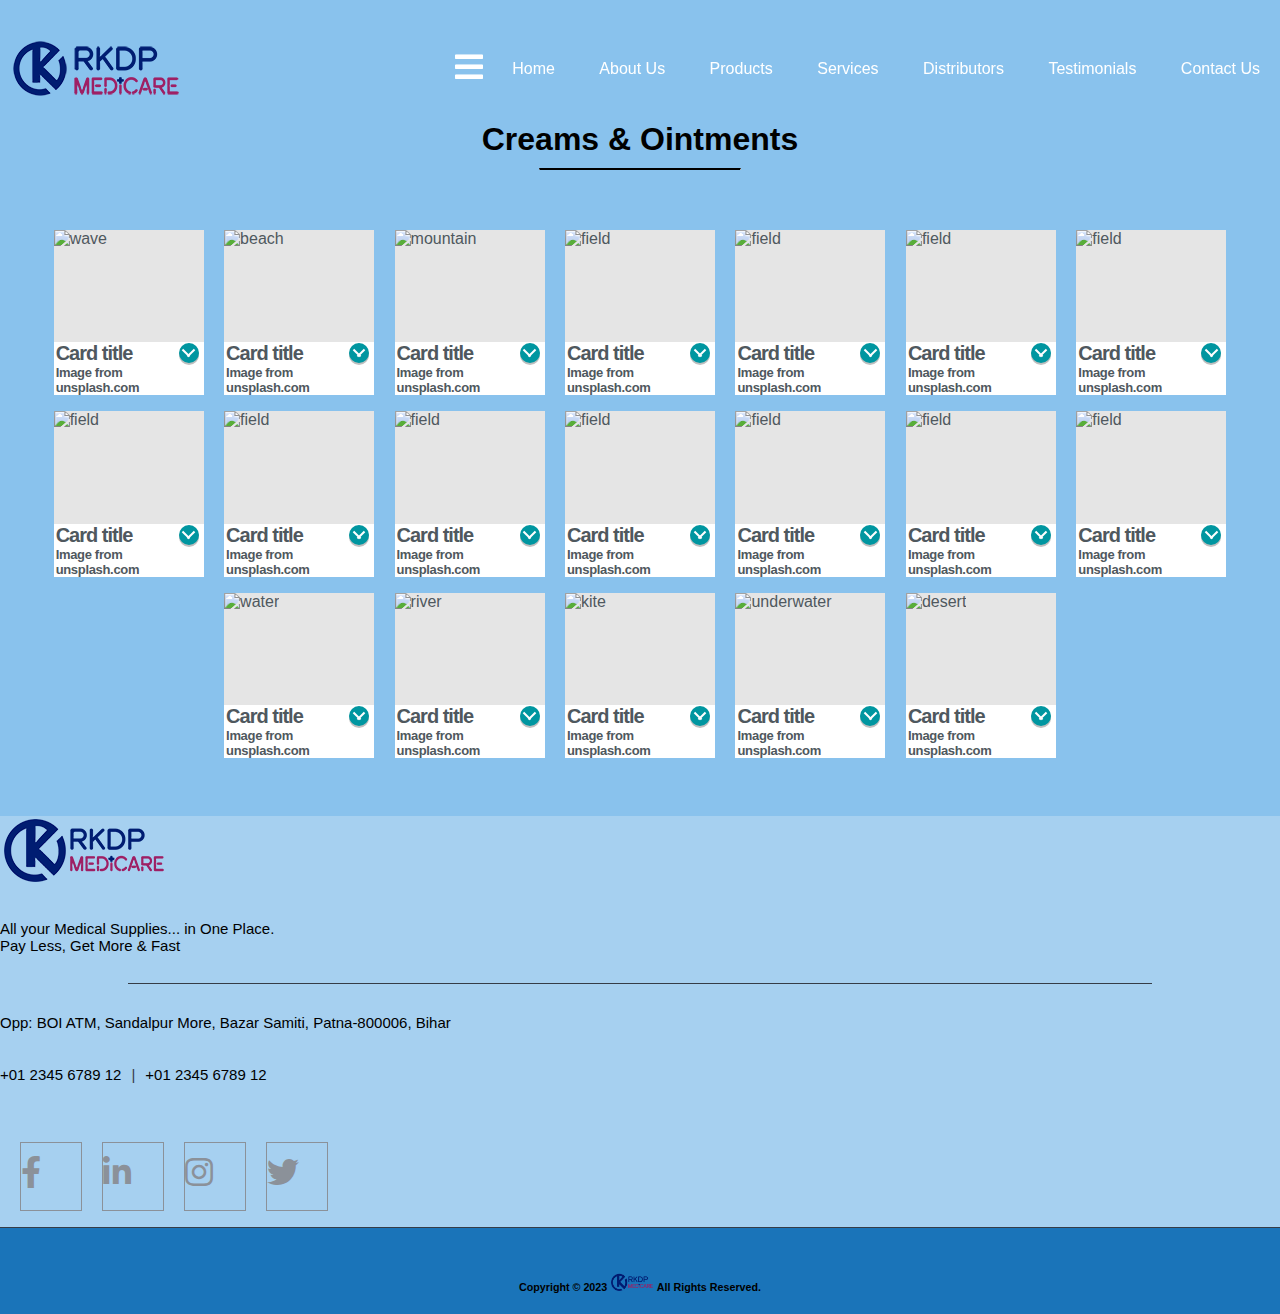
==== commit ad8b7e7d: "Update Creams&Ointments.html" ====
--- a/Creams&Ointments.html
+++ b/Creams&Ointments.html
@@ -8,6 +8,8 @@
 
     <link rel="shortcut icon" href="images/LOGO1.png" type="image/x-icon">
     <title>RKDP MediCare</title>
+        <!-- for logo animation  -->
+    <script src="https://cdnjs.cloudflare.com/ajax/libs/animejs/2.2.0/anime.js"></script>
     <!-- for fontawesome icons -->
     <link rel="stylesheet" href="https://cdnjs.cloudflare.com/ajax/libs/font-awesome/5.15.4/css/all.min.css" />
     <!-- for bootstrap  -->
@@ -53,7 +55,16 @@
             <i class="fa fa-bars fa-2x ham"></i>
         </div>
         <div class="logo">
-            <img src="images/logo.png">
+           <div class="site-logoani">
+                <section id="logoani">
+                    <img src="images/newwef.png" alt="">
+                </section>
+                <div class="site-title">
+                    <div id="logoani-text" class="site-title-text">
+                        <img src="images/nwgon.png" alt="">
+                    </div>
+                </div>
+            </div>
         </div>
         <div>
             <ul class="social-icons update-si">
@@ -693,4 +704,4 @@
     <script src="javascript/app.js"></script>
 </body>
 
-</html>+</html>
--- a/css/style.css
+++ b/css/style.css
@@ -82,8 +82,7 @@
     text-align: justify
 }
 
-.logo,
-.logo img {
+.logo {
     line-height: 60px;
     float: left;
     position: fixed
@@ -96,10 +95,12 @@
     color: #fff
 }
 
-.logo img {
+.logo .logo-images-home {
     margin: 10px;
     margin-top: 18px;
 }
+
+
 
 nav {
     position: fixed;
@@ -112,8 +113,6 @@
     transition: 0.3s
 }
 
-
-
 .search li,
 nav ul li {
     display: inline-block
@@ -142,11 +141,12 @@
     padding: 5px
 }
 
-.ham-drop:hover .fa-bars {
+.dropdown:hover .fa-bars {
     background-color: #fff;
     color: #000;
     border-radius: 5px 5px 0 0
 }
+
 
 .dropdown {
     position: relative;
@@ -169,9 +169,10 @@
     text-align: left
 }
 
-.dropdown p:hover {
+
+.dropdown:hover p {
     background-color: #ffffff;
-    padding: 2px;
+    padding: 0px 3px;
     border-radius: 5px 5px 0 0;
 }
 
@@ -348,7 +349,6 @@
     .showing {
         max-height: 34em;
         overflow: visible;
-
     }
 
     nav ul li {
@@ -621,7 +621,7 @@
 }
 
 .testim .arrow:hover {
-    color: #e71a33
+    color: #9E1F64
 }
 
 .testim .arrow.left {
@@ -659,8 +659,8 @@
 
 .testim .dots .dot.active,
 .testim .dots .dot:hover {
-    background: #e71a33;
-    border-color: #e71a33
+    background: #9E1F64;
+    border-color: #9E1F64
 }
 
 .testim .dots .dot.active {
@@ -779,13 +779,13 @@
     }
 
     70% {
-        -webkit-box-shadow: 0 0 10px 5px #e71a33;
-        box-shadow: 0 0 10px 5px #e71a33
+        -webkit-box-shadow: 0 0 10px 5px #9E1F64;
+        box-shadow: 0 0 10px 5px #9E1F64
     }
 
     100% {
-        -webkit-box-shadow: 0 0 0 0 #e71a33;
-        box-shadow: 0 0 0 0 #e71a33
+        -webkit-box-shadow: 0 0 0 0 #9E1F64;
+        box-shadow: 0 0 0 0 #9E1F64
     }
 }
 
@@ -801,13 +801,13 @@
     }
 
     70% {
-        -moz-box-shadow: 0 0 10px 5px #e71a33;
-        box-shadow: 0 0 10px 5px #e71a33
+        -moz-box-shadow: 0 0 10px 5px #9E1F64;
+        box-shadow: 0 0 10px 5px #9E1F64
     }
 
     100% {
-        -moz-box-shadow: 0 0 0 0 #e71a33;
-        box-shadow: 0 0 0 0 #e71a33
+        -moz-box-shadow: 0 0 0 0 #9E1F64;
+        box-shadow: 0 0 0 0 #9E1F64
     }
 }
 
@@ -823,13 +823,13 @@
     }
 
     70% {
-        -ms-box-shadow: 0 0 10px 5px #e71a33;
-        box-shadow: 0 0 10px 5px #e71a33
+        -ms-box-shadow: 0 0 10px 5px #9E1F64;
+        box-shadow: 0 0 10px 5px #9E1F64
     }
 
     100% {
-        -ms-box-shadow: 0 0 0 0 #e71a33;
-        box-shadow: 0 0 0 0 #e71a33
+        -ms-box-shadow: 0 0 0 0 #9E1F64;
+        box-shadow: 0 0 0 0 #9E1F64
     }
 }
 
@@ -845,13 +845,13 @@
     }
 
     70% {
-        -o-box-shadow: 0 0 10px 5px #e71a33;
-        box-shadow: 0 0 10px 5px #e71a33
+        -o-box-shadow: 0 0 10px 5px #9E1F64;
+        box-shadow: 0 0 10px 5px #9E1F64
     }
 
     100% {
-        -o-box-shadow: 0 0 0 0 #e71a33;
-        box-shadow: 0 0 0 0 #e71a33
+        -o-box-shadow: 0 0 0 0 #9E1F64;
+        box-shadow: 0 0 0 0 #9E1F64
     }
 }
 
@@ -865,11 +865,11 @@
     }
 
     70% {
-        box-shadow: 0 0 10px 5px #e71a33
+        box-shadow: 0 0 10px 5px #9E1F64
     }
 
     100% {
-        box-shadow: 0 0 0 0 #e71a33
+        box-shadow: 0 0 0 0 #9E1F64
     }
 }
 
@@ -1446,8 +1446,7 @@
     background: url("/icons/search-interface-symbol.png") left 9px center/24px no-repeat
 }
 
-input.search-text:focus,
-input.search-text:hover {
+input.search-text {
     z-index: 3;
     width: 250px;
     border: 1px solid #666;
@@ -2071,4 +2070,11 @@
     cursor: default;
     padding: 20px 0;
     text-align: center;
-}+}
+
+.pop-icon {
+    background-color: white;
+    border-radius: 3px;
+    padding: 3px;
+    color: #000;
+}
--- a/css/tab.css
+++ b/css/tab.css
@@ -254,10 +254,36 @@
 
 }
 
+/* logo animation  */
+.site-logoani {
+    display: flex;
+    align-items: center;
+    transform: translateZ(0);
+    margin-left: 10px;
+
+}
+
+#logoani {
+    position: relative;
+    flex: 0 0 3.75rem;
+    width: 4.3rem;
+    z-index: 10;
+}
+
+.site-title {
+    position: relative;
+    overflow-y: hidden;
+    z-index: 10;
+    transform: translateZ(0);
+}
+
+.logo img {
+    margin-top: 18px;
+}
 @media screen and (min-width:768px) {
     .navbar-item {
         height: 90px;
         padding-top: 20px;
     }
 
-}+}
